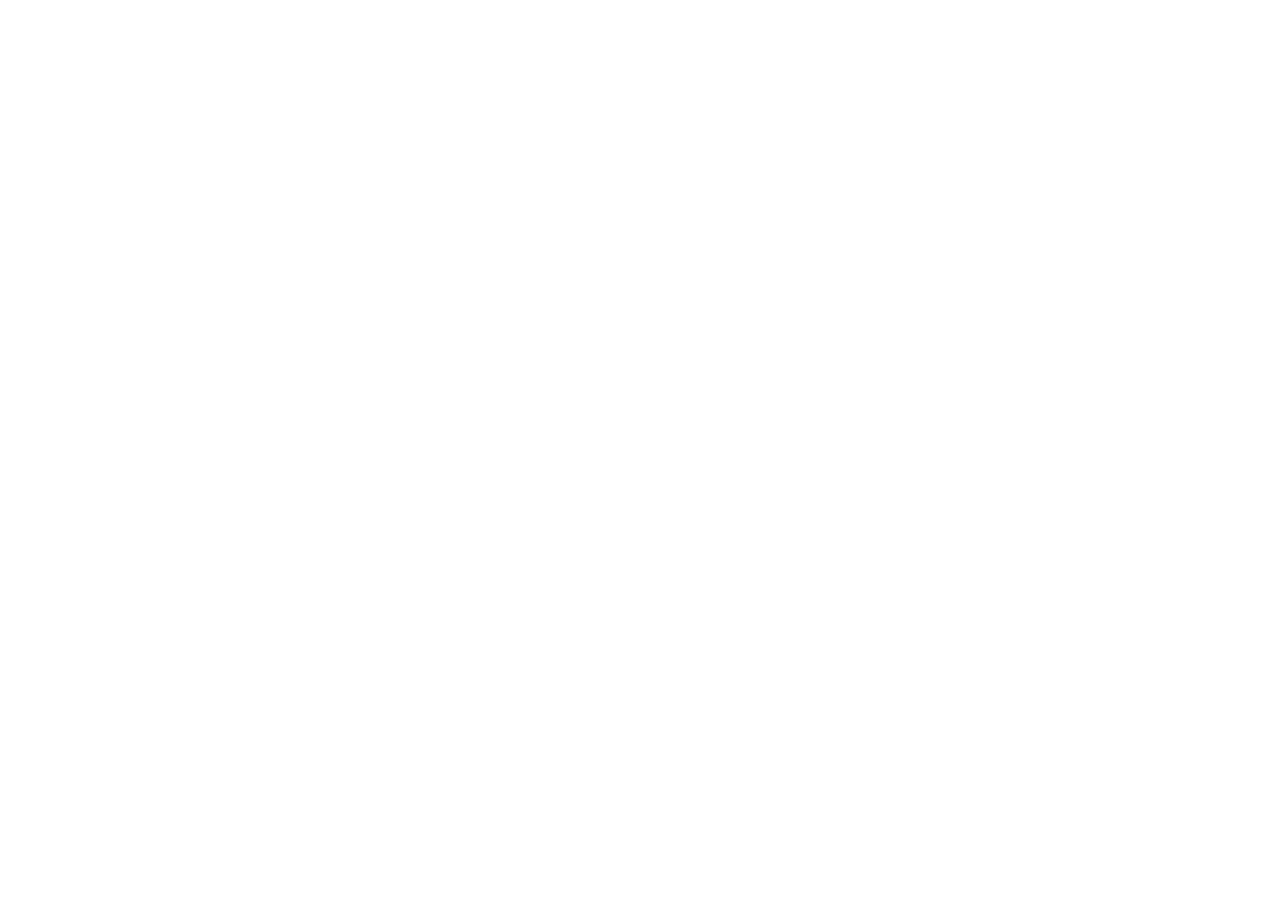
==== index.html @ 83742814 "Init" ====
<!DOCTYPE html>
<html lang="en" dir="ltr">
  <head>
    <meta charset="utf-8">
    <title>Struttura Wordpress</title>
    <link rel="stylesheet" href="css/style.css">
  </head>
  <body>


  </body>
</html>
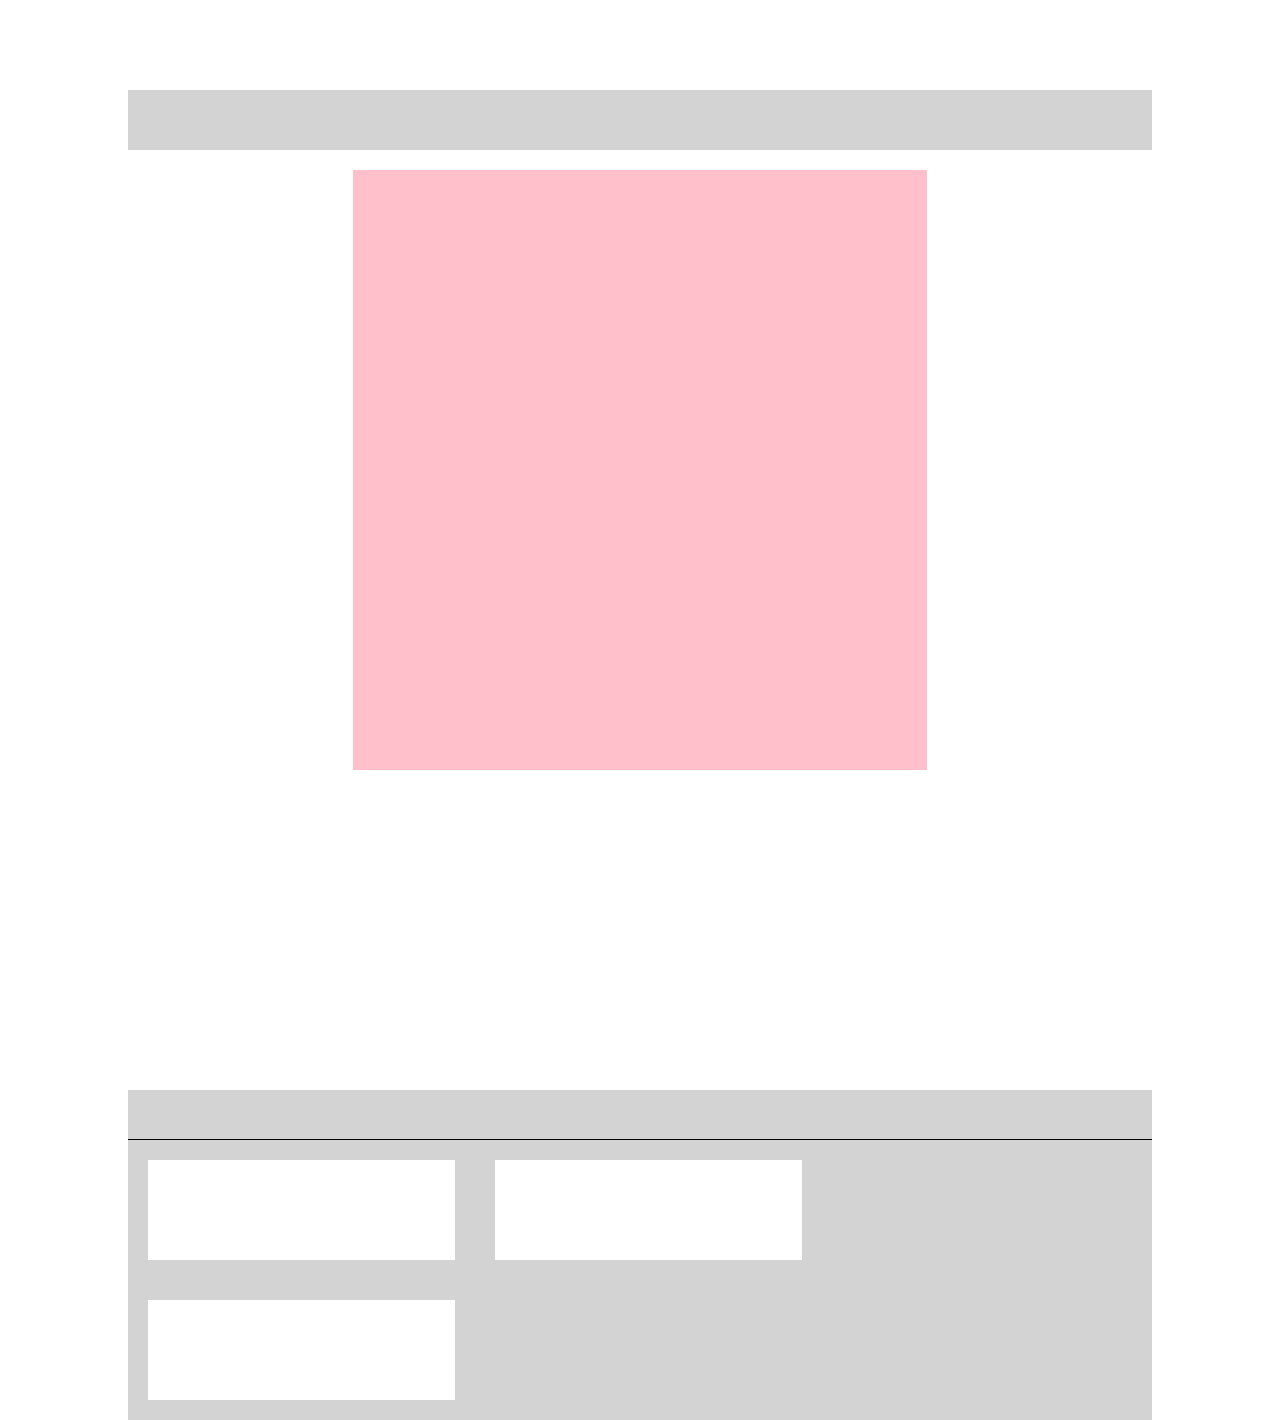
==== commit c808e1bb: "All done" ====
--- a/index.html
+++ b/index.html
@@ -7,6 +7,74 @@
   </head>
   <body>
 
+    <div class="container">
+
+
+      <!-- INTESTAZIONE -->
+      <header>
+
+        <nav>
+
+        </nav>
+
+      </header>
+      <!-- ______________________________ -->
+
+
+      <!-- Inizio CORPO -->
+      <main class="clearfix">
+        <aside class="col2 white left">
+
+        </aside>
+
+        <div class="col6 left">
+
+        </div>
+
+        <aside class="col2 left">
+
+          <div class="widget">
+
+          </div>
+
+          <div class="widget">
+
+          </div>
+
+          <div class="widget">
+
+          </div>
+
+        </aside>
+
+      </main>
+      <!-- ______________________________ -->
+
+
+
+      <!-- FOOTER -->
+      <footer class="clearfix">
+        <div class="colfull left">
+
+        </div>
+
+        <div class="col2 left">
+
+        </div>
+
+        <div class="col2 left">
+
+        </div>
+
+        <div class="col2 left">
+
+        </div>
+
+      </footer>
+      <!-- ______________________________ -->
+
+    </div>
+
 
   </body>
 </html>
--- a/css/style.css
+++ b/css/style.css
@@ -0,0 +1,106 @@
+/* GENERAL */
+
+*{
+  margin: 0;
+  padding: 0;
+  box-sizing: border-box;
+}
+
+.clearfix{
+  content: '';
+  display: table;
+  clear: both;
+}
+
+.left{
+  float: left;
+}
+
+.container{
+background-image: url('https://cdn.pixabay.com/photo/2016/10/20/18/35/sunrise-1756274_960_720.jpg');
+background-size: cover;
+background-position: center;
+background-attachment: fixed;
+}
+
+/* ______________________________ */
+
+
+
+/* HEADER */
+
+header{
+  width: 80%;
+  height: 150px;
+  background-color: white;
+  margin: auto;
+  position: relative;
+}
+
+nav{
+  width: 100%;
+  height: 60px;
+  background-color: lightgrey;
+  position: absolute;
+  bottom: 0;
+  left: 0;
+}
+
+
+/* MAIN */
+
+main{
+  width: 80%;
+  margin: 20px auto;
+}
+
+.col2{
+  width: 20%;
+  height: 900px;
+}
+
+.white{
+  background-color: white;
+}
+
+.col6{
+  width: calc(60% - 40px) ;
+  height: 600px;
+  background-color: pink;
+  margin: 0 20px;
+}
+
+.widget{
+  width: 100%;
+  height: 200px;
+  margin-bottom: 20px;
+  background-color: white;
+}
+
+/* ______________________________ */
+
+
+/* FOOTER */
+
+footer{
+  width: 80%;
+  height: 150px;
+  background-color: lightgrey;
+  margin: auto;
+}
+
+footer .colfull{
+  width: 100%;
+  height: 50px;
+  border-bottom: 1px solid black;
+}
+
+footer .col2{
+  width: 30%;
+  height: 100px;
+  background-color: white;
+  margin: 20px;
+}
+
+
+/* ______________________________ */
